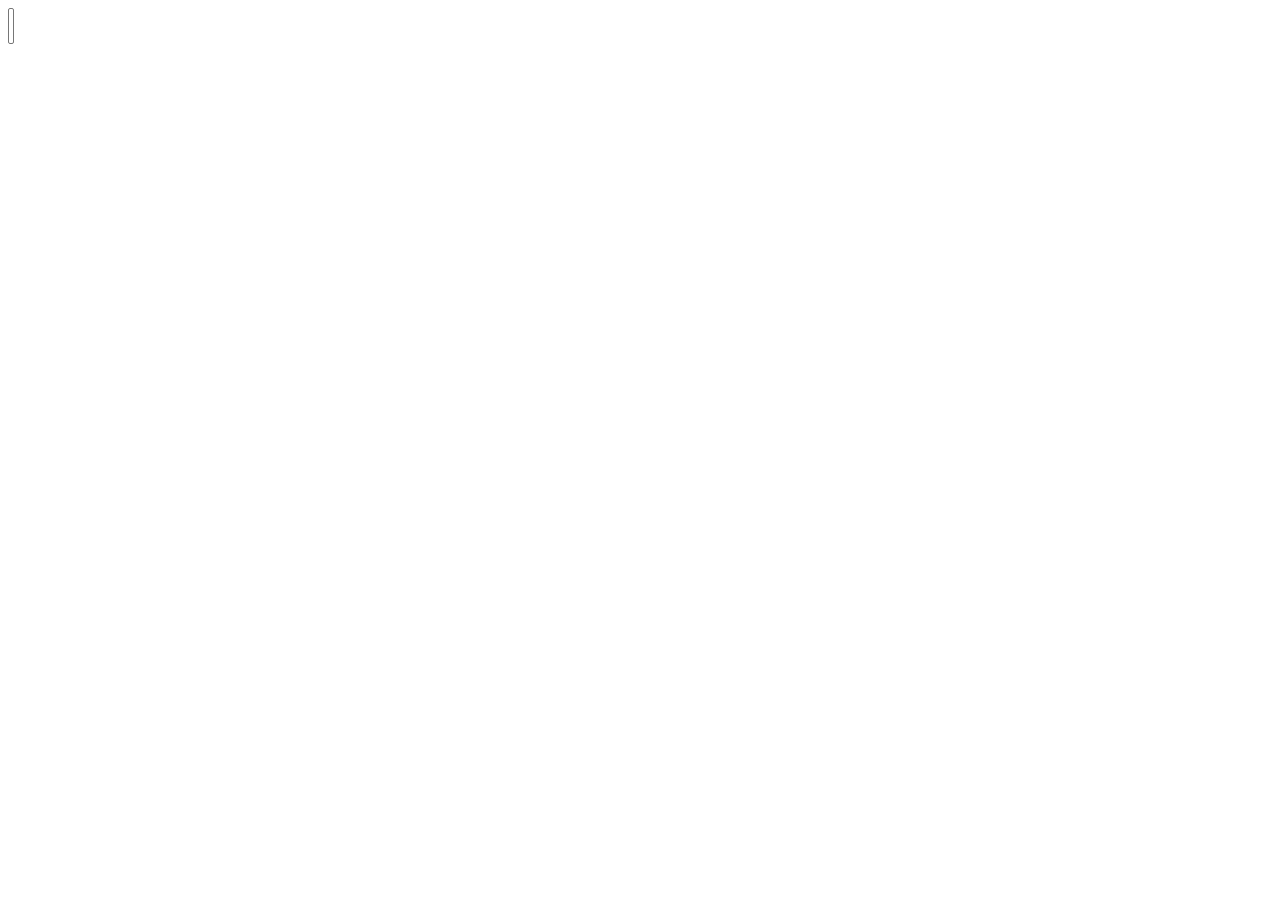
==== web/templates/chat.html @ fe25ce66 "mensajeria html" ====
<!DOCTYPE html>
<html>
<head>
    <title>Mensajeria</title>
</head>
<body>
    <div>
        <select name="Usuarios" size="2" >
            <option></option>
        </select>
    </div>
</body>
</html>
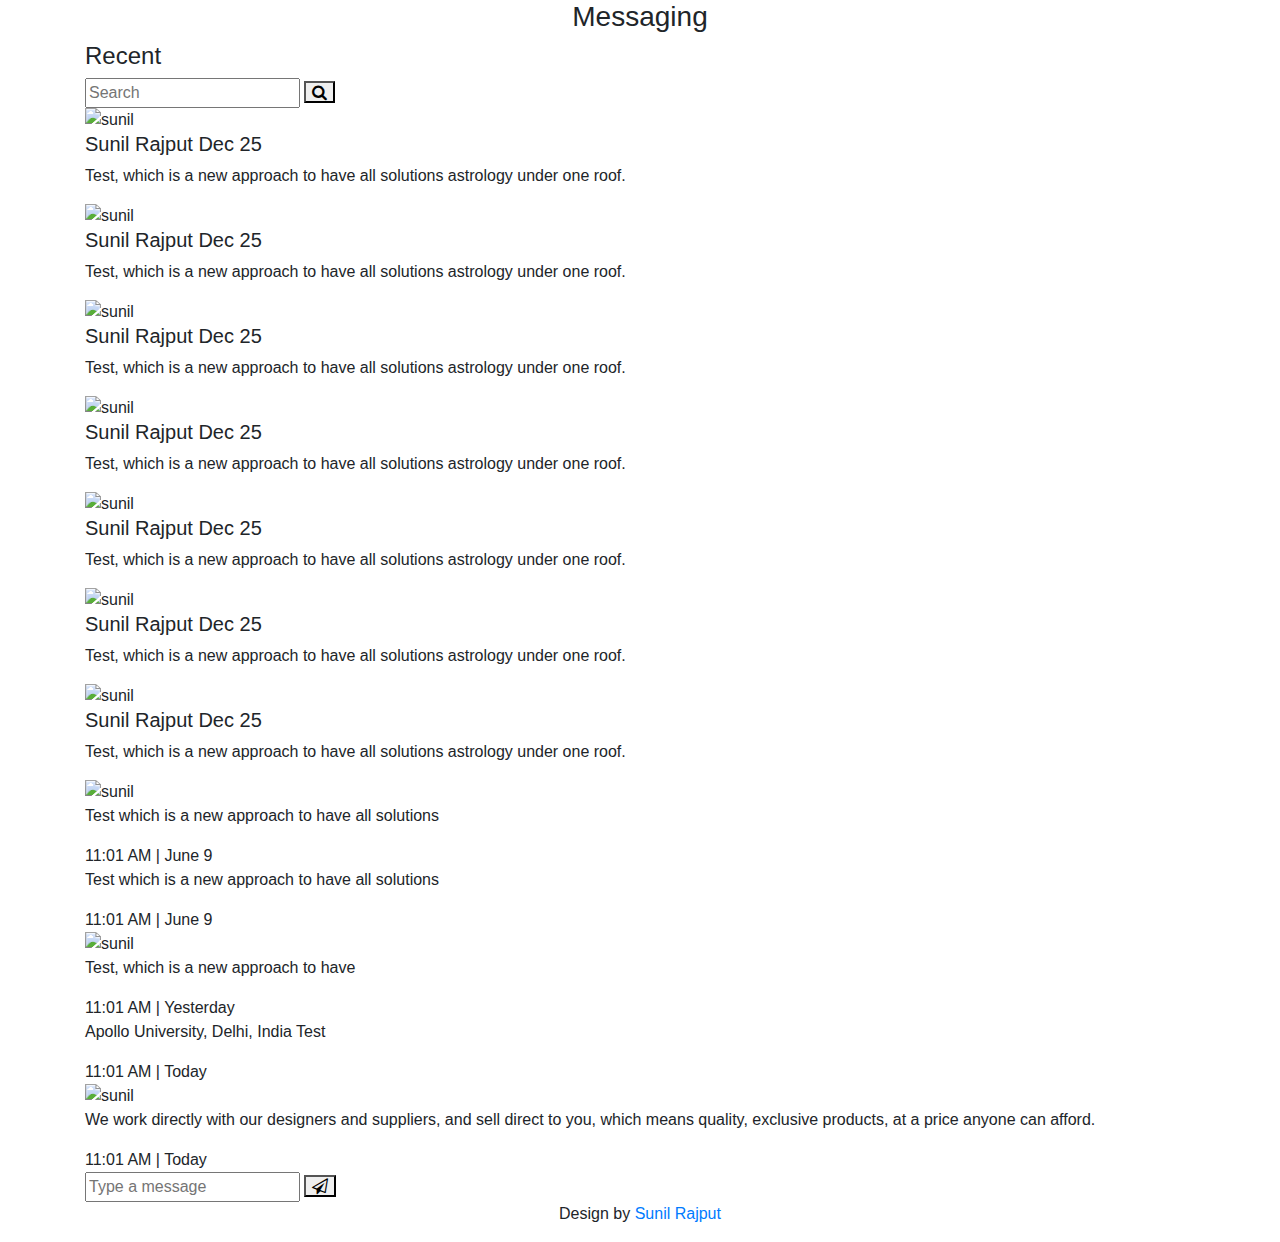
==== commit 84ac547a: "intento html" ====
--- a/web/templates/chat.html
+++ b/web/templates/chat.html
@@ -1,13 +1,167 @@
-<!DOCTYPE html>
-<html>
+<link href="//maxcdn.bootstrapcdn.com/bootstrap/4.1.1/css/bootstrap.min.css" rel="stylesheet" id="bootstrap-css">
+<script src="//maxcdn.bootstrapcdn.com/bootstrap/4.1.1/js/bootstrap.min.js"></script>
+<script src="//cdnjs.cloudflare.com/ajax/libs/jquery/3.2.1/jquery.min.js"></script>
+<!------ Include the above in your HEAD tag ---------->
+
+
+<!DOCTYPE html><html class=''>
+<head><script src='//production-assets.codepen.io/assets/editor/live/console_runner-079c09a0e3b9ff743e39ee2d5637b9216b3545af0de366d4b9aad9dc87e26bfd.js'></script><script src='//production-assets.codepen.io/assets/editor/live/events_runner-73716630c22bbc8cff4bd0f07b135f00a0bdc5d14629260c3ec49e5606f98fdd.js'></script><script src='//production-assets.codepen.io/assets/editor/live/css_live_reload_init-2c0dc5167d60a5af3ee189d570b1835129687ea2a61bee3513dee3a50c115a77.js'></script><meta charset='UTF-8'><meta name="robots" content="noindex"><link rel="shortcut icon" type="image/x-icon" href="//production-assets.codepen.io/assets/favicon/favicon-8ea04875e70c4b0bb41da869e81236e54394d63638a1ef12fa558a4a835f1164.ico" /><link rel="mask-icon" type="" href="//production-assets.codepen.io/assets/favicon/logo-pin-f2d2b6d2c61838f7e76325261b7195c27224080bc099486ddd6dccb469b8e8e6.svg" color="#111" /><link rel="canonical" href="https://codepen.io/emilcarlsson/pen/ZOQZaV?limit=all&page=74&q=contact+" />
+<link href='https://fonts.googleapis.com/css?family=Source+Sans+Pro:400,600,700,300' rel='stylesheet' type='text/css'>
+
+<script src="https://use.typekit.net/hoy3lrg.js"></script>
+<script>try{Typekit.load({ async: true });}catch(e){}</script>
+<link rel='stylesheet prefetch' href='https://cdnjs.cloudflare.com/ajax/libs/meyer-reset/2.0/reset.min.css'><link rel='stylesheet prefetch' href='https://cdnjs.cloudflare.com/ajax/libs/font-awesome/4.6.2/css/font-awesome.min.css'>
+
 <head>
-    <title>Mensajeria</title>
+
+<link href="https://cdnjs.cloudflare.com/ajax/libs/font-awesome/4.7.0/css/font-awesome.css" type="text/css" rel="stylesheet"
+<link rel="stylesheet" type="text/css" href="/static/css/chat_styles.css">
+
 </head>
 <body>
-    <div>
-        <select name="Usuarios" size="2" >
-            <option></option>
-        </select>
-    </div>
-</body>
-</html>
+<div class="container">
+<h3 class=" text-center">Messaging</h3>
+<div class="messaging">
+      <div class="inbox_msg">
+        <div class="inbox_people">
+          <div class="headind_srch">
+            <div class="recent_heading">
+              <h4>Recent</h4>
+            </div>
+            <div class="srch_bar">
+              <div class="stylish-input-group">
+                <input type="text" class="search-bar"  placeholder="Search" >
+                <span class="input-group-addon">
+                <button type="button"> <i class="fa fa-search" aria-hidden="true"></i> </button>
+                </span> </div>
+            </div>
+          </div>
+          <div class="inbox_chat">
+            <div class="chat_list active_chat">
+              <div class="chat_people">
+                <div class="chat_img"> <img src="https://ptetutorials.com/images/user-profile.png" alt="sunil"> </div>
+                <div class="chat_ib">
+                  <h5>Sunil Rajput <span class="chat_date">Dec 25</span></h5>
+                  <p>Test, which is a new approach to have all solutions
+                    astrology under one roof.</p>
+                </div>
+              </div>
+            </div>
+            <div class="chat_list">
+              <div class="chat_people">
+                <div class="chat_img"> <img src="https://ptetutorials.com/images/user-profile.png" alt="sunil"> </div>
+                <div class="chat_ib">
+                  <h5>Sunil Rajput <span class="chat_date">Dec 25</span></h5>
+                  <p>Test, which is a new approach to have all solutions
+                    astrology under one roof.</p>
+                </div>
+              </div>
+            </div>
+            <div class="chat_list">
+              <div class="chat_people">
+                <div class="chat_img"> <img src="https://ptetutorials.com/images/user-profile.png" alt="sunil"> </div>
+                <div class="chat_ib">
+                  <h5>Sunil Rajput <span class="chat_date">Dec 25</span></h5>
+                  <p>Test, which is a new approach to have all solutions
+                    astrology under one roof.</p>
+                </div>
+              </div>
+            </div>
+            <div class="chat_list">
+              <div class="chat_people">
+                <div class="chat_img"> <img src="https://ptetutorials.com/images/user-profile.png" alt="sunil"> </div>
+                <div class="chat_ib">
+                  <h5>Sunil Rajput <span class="chat_date">Dec 25</span></h5>
+                  <p>Test, which is a new approach to have all solutions
+                    astrology under one roof.</p>
+                </div>
+              </div>
+            </div>
+            <div class="chat_list">
+              <div class="chat_people">
+                <div class="chat_img"> <img src="https://ptetutorials.com/images/user-profile.png" alt="sunil"> </div>
+                <div class="chat_ib">
+                  <h5>Sunil Rajput <span class="chat_date">Dec 25</span></h5>
+                  <p>Test, which is a new approach to have all solutions
+                    astrology under one roof.</p>
+                </div>
+              </div>
+            </div>
+            <div class="chat_list">
+              <div class="chat_people">
+                <div class="chat_img"> <img src="https://ptetutorials.com/images/user-profile.png" alt="sunil"> </div>
+                <div class="chat_ib">
+                  <h5>Sunil Rajput <span class="chat_date">Dec 25</span></h5>
+                  <p>Test, which is a new approach to have all solutions
+                    astrology under one roof.</p>
+                </div>
+              </div>
+            </div>
+            <div class="chat_list">
+              <div class="chat_people">
+                <div class="chat_img"> <img src="https://ptetutorials.com/images/user-profile.png" alt="sunil"> </div>
+                <div class="chat_ib">
+                  <h5>Sunil Rajput <span class="chat_date">Dec 25</span></h5>
+                  <p>Test, which is a new approach to have all solutions
+                    astrology under one roof.</p>
+                </div>
+              </div>
+            </div>
+          </div>
+        </div>
+        <div class="mesgs">
+          <div class="msg_history">
+            <div class="incoming_msg">
+              <div class="incoming_msg_img"> <img src="https://ptetutorials.com/images/user-profile.png" alt="sunil"> </div>
+              <div class="received_msg">
+                <div class="received_withd_msg">
+                  <p>Test which is a new approach to have all
+                    solutions</p>
+                  <span class="time_date"> 11:01 AM    |    June 9</span></div>
+              </div>
+            </div>
+            <div class="outgoing_msg">
+              <div class="sent_msg">
+                <p>Test which is a new approach to have all
+                  solutions</p>
+                <span class="time_date"> 11:01 AM    |    June 9</span> </div>
+            </div>
+            <div class="incoming_msg">
+              <div class="incoming_msg_img"> <img src="https://ptetutorials.com/images/user-profile.png" alt="sunil"> </div>
+              <div class="received_msg">
+                <div class="received_withd_msg">
+                  <p>Test, which is a new approach to have</p>
+                  <span class="time_date"> 11:01 AM    |    Yesterday</span></div>
+              </div>
+            </div>
+            <div class="outgoing_msg">
+              <div class="sent_msg">
+                <p>Apollo University, Delhi, India Test</p>
+                <span class="time_date"> 11:01 AM    |    Today</span> </div>
+            </div>
+            <div class="incoming_msg">
+              <div class="incoming_msg_img"> <img src="https://ptetutorials.com/images/user-profile.png" alt="sunil"> </div>
+              <div class="received_msg">
+                <div class="received_withd_msg">
+                  <p>We work directly with our designers and suppliers,
+                    and sell direct to you, which means quality, exclusive
+                    products, at a price anyone can afford.</p>
+                  <span class="time_date"> 11:01 AM    |    Today</span></div>
+              </div>
+            </div>
+          </div>
+          <div class="type_msg">
+            <div class="input_msg_write">
+              <input type="text" class="write_msg" placeholder="Type a message" />
+              <button class="msg_send_btn" type="button"><i class="fa fa-paper-plane-o" aria-hidden="true"></i></button>
+            </div>
+          </div>
+        </div>
+      </div>
+
+
+      <p class="text-center top_spac"> Design by <a target="_blank" href="#">Sunil Rajput</a></p>
+
+    </div></div>
+    </body>
+    </html>
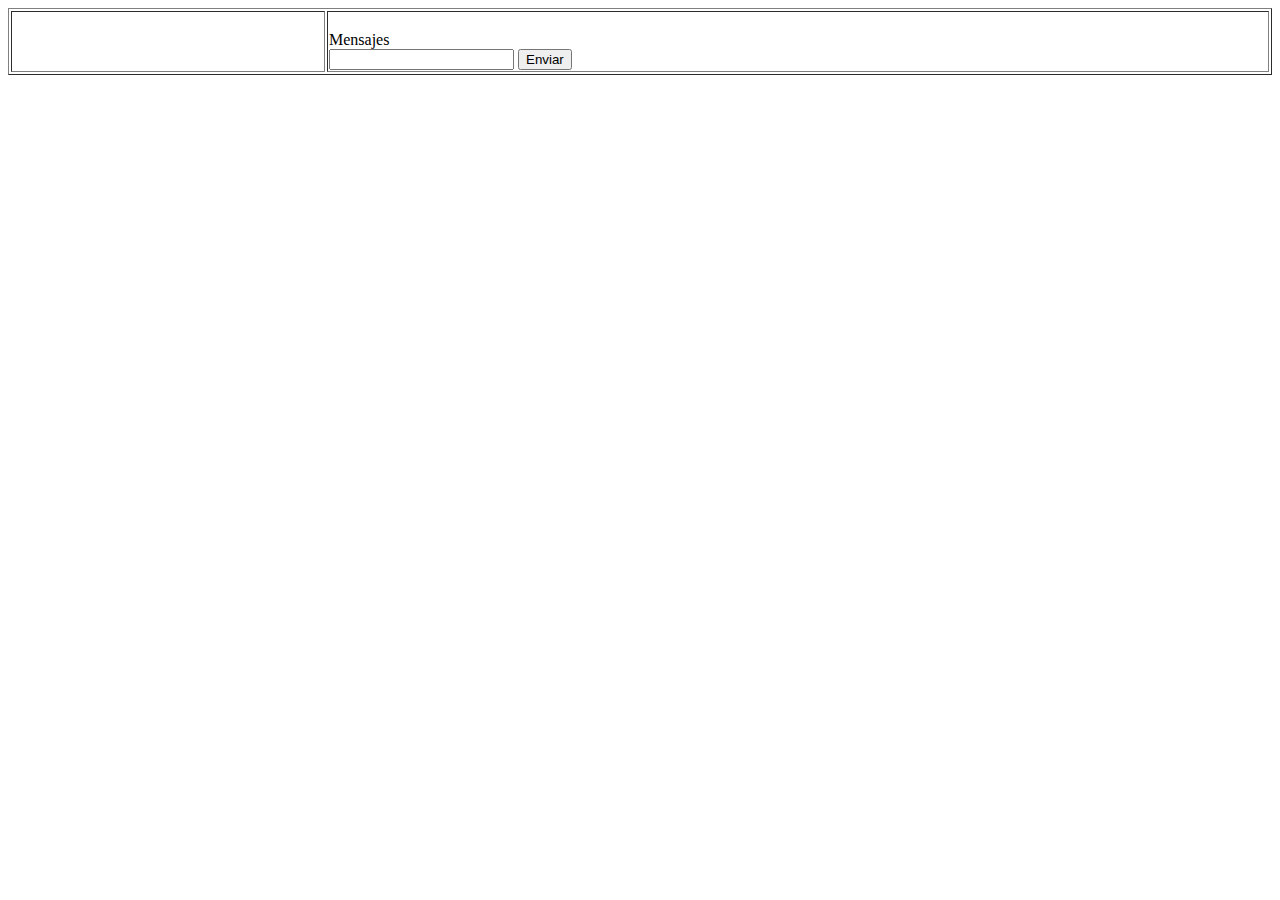
==== commit 959aa87b: "chat" ====
--- a/web/templates/chat.html
+++ b/web/templates/chat.html
@@ -1,167 +1,40 @@
-<link href="//maxcdn.bootstrapcdn.com/bootstrap/4.1.1/css/bootstrap.min.css" rel="stylesheet" id="bootstrap-css">
-<script src="//maxcdn.bootstrapcdn.com/bootstrap/4.1.1/js/bootstrap.min.js"></script>
-<script src="//cdnjs.cloudflare.com/ajax/libs/jquery/3.2.1/jquery.min.js"></script>
-<!------ Include the above in your HEAD tag ---------->
-
-
-<!DOCTYPE html><html class=''>
-<head><script src='//production-assets.codepen.io/assets/editor/live/console_runner-079c09a0e3b9ff743e39ee2d5637b9216b3545af0de366d4b9aad9dc87e26bfd.js'></script><script src='//production-assets.codepen.io/assets/editor/live/events_runner-73716630c22bbc8cff4bd0f07b135f00a0bdc5d14629260c3ec49e5606f98fdd.js'></script><script src='//production-assets.codepen.io/assets/editor/live/css_live_reload_init-2c0dc5167d60a5af3ee189d570b1835129687ea2a61bee3513dee3a50c115a77.js'></script><meta charset='UTF-8'><meta name="robots" content="noindex"><link rel="shortcut icon" type="image/x-icon" href="//production-assets.codepen.io/assets/favicon/favicon-8ea04875e70c4b0bb41da869e81236e54394d63638a1ef12fa558a4a835f1164.ico" /><link rel="mask-icon" type="" href="//production-assets.codepen.io/assets/favicon/logo-pin-f2d2b6d2c61838f7e76325261b7195c27224080bc099486ddd6dccb469b8e8e6.svg" color="#111" /><link rel="canonical" href="https://codepen.io/emilcarlsson/pen/ZOQZaV?limit=all&page=74&q=contact+" />
-<link href='https://fonts.googleapis.com/css?family=Source+Sans+Pro:400,600,700,300' rel='stylesheet' type='text/css'>
-
-<script src="https://use.typekit.net/hoy3lrg.js"></script>
-<script>try{Typekit.load({ async: true });}catch(e){}</script>
-<link rel='stylesheet prefetch' href='https://cdnjs.cloudflare.com/ajax/libs/meyer-reset/2.0/reset.min.css'><link rel='stylesheet prefetch' href='https://cdnjs.cloudflare.com/ajax/libs/font-awesome/4.6.2/css/font-awesome.min.css'>
-
+<!DOCTYPE html>
+<html lang="en">
 <head>
-
-<link href="https://cdnjs.cloudflare.com/ajax/libs/font-awesome/4.7.0/css/font-awesome.css" type="text/css" rel="stylesheet"
-<link rel="stylesheet" type="text/css" href="/static/css/chat_styles.css">
+    <meta charset="UTF-8">
+    <title>Title</title>
+    <link rel="stylesheet" href="/static/css/bootstrap.min.css">
+    <script src="/static/js/libs/bootstrap.min.js" ></script>
+    <script src="https://ajax.googleapis.com/ajax/libs/jquery/3.1.0/jquery.min.js"></script>
+    <script src="chat.js"></script>
 
 </head>
-<body>
-<div class="container">
-<h3 class=" text-center">Messaging</h3>
-<div class="messaging">
-      <div class="inbox_msg">
-        <div class="inbox_people">
-          <div class="headind_srch">
-            <div class="recent_heading">
-              <h4>Recent</h4>
+<body onload="whoami()">
+
+<table width="100%" border="1px solid">
+    <tr>
+        <td width="25%">
+            <div  class="alert alert-primary" role="alert">
+                <label id="cu_username"></label>
+                <br/>
+                <label id="cu_name"></label>
             </div>
-            <div class="srch_bar">
-              <div class="stylish-input-group">
-                <input type="text" class="search-bar"  placeholder="Search" >
-                <span class="input-group-addon">
-                <button type="button"> <i class="fa fa-search" aria-hidden="true"></i> </button>
-                </span> </div>
+            <div id="allusers">
+
             </div>
-          </div>
-          <div class="inbox_chat">
-            <div class="chat_list active_chat">
-              <div class="chat_people">
-                <div class="chat_img"> <img src="https://ptetutorials.com/images/user-profile.png" alt="sunil"> </div>
-                <div class="chat_ib">
-                  <h5>Sunil Rajput <span class="chat_date">Dec 25</span></h5>
-                  <p>Test, which is a new approach to have all solutions
-                    astrology under one roof.</p>
-                </div>
-              </div>
+
+        </td>
+        <td width="75%">
+            <div id="show_messages">
             </div>
-            <div class="chat_list">
-              <div class="chat_people">
-                <div class="chat_img"> <img src="https://ptetutorials.com/images/user-profile.png" alt="sunil"> </div>
-                <div class="chat_ib">
-                  <h5>Sunil Rajput <span class="chat_date">Dec 25</span></h5>
-                  <p>Test, which is a new approach to have all solutions
-                    astrology under one roof.</p>
-                </div>
-              </div>
+            <br/>
+            <div id="messages">Mensajes</div>
+                <input type="text" id="postmessage"/>
+                <input type="button" class="btn btn-success" value="Enviar" onclick="sendMessage()">
             </div>
-            <div class="chat_list">
-              <div class="chat_people">
-                <div class="chat_img"> <img src="https://ptetutorials.com/images/user-profile.png" alt="sunil"> </div>
-                <div class="chat_ib">
-                  <h5>Sunil Rajput <span class="chat_date">Dec 25</span></h5>
-                  <p>Test, which is a new approach to have all solutions
-                    astrology under one roof.</p>
-                </div>
-              </div>
-            </div>
-            <div class="chat_list">
-              <div class="chat_people">
-                <div class="chat_img"> <img src="https://ptetutorials.com/images/user-profile.png" alt="sunil"> </div>
-                <div class="chat_ib">
-                  <h5>Sunil Rajput <span class="chat_date">Dec 25</span></h5>
-                  <p>Test, which is a new approach to have all solutions
-                    astrology under one roof.</p>
-                </div>
-              </div>
-            </div>
-            <div class="chat_list">
-              <div class="chat_people">
-                <div class="chat_img"> <img src="https://ptetutorials.com/images/user-profile.png" alt="sunil"> </div>
-                <div class="chat_ib">
-                  <h5>Sunil Rajput <span class="chat_date">Dec 25</span></h5>
-                  <p>Test, which is a new approach to have all solutions
-                    astrology under one roof.</p>
-                </div>
-              </div>
-            </div>
-            <div class="chat_list">
-              <div class="chat_people">
-                <div class="chat_img"> <img src="https://ptetutorials.com/images/user-profile.png" alt="sunil"> </div>
-                <div class="chat_ib">
-                  <h5>Sunil Rajput <span class="chat_date">Dec 25</span></h5>
-                  <p>Test, which is a new approach to have all solutions
-                    astrology under one roof.</p>
-                </div>
-              </div>
-            </div>
-            <div class="chat_list">
-              <div class="chat_people">
-                <div class="chat_img"> <img src="https://ptetutorials.com/images/user-profile.png" alt="sunil"> </div>
-                <div class="chat_ib">
-                  <h5>Sunil Rajput <span class="chat_date">Dec 25</span></h5>
-                  <p>Test, which is a new approach to have all solutions
-                    astrology under one roof.</p>
-                </div>
-              </div>
-            </div>
-          </div>
-        </div>
-        <div class="mesgs">
-          <div class="msg_history">
-            <div class="incoming_msg">
-              <div class="incoming_msg_img"> <img src="https://ptetutorials.com/images/user-profile.png" alt="sunil"> </div>
-              <div class="received_msg">
-                <div class="received_withd_msg">
-                  <p>Test which is a new approach to have all
-                    solutions</p>
-                  <span class="time_date"> 11:01 AM    |    June 9</span></div>
-              </div>
-            </div>
-            <div class="outgoing_msg">
-              <div class="sent_msg">
-                <p>Test which is a new approach to have all
-                  solutions</p>
-                <span class="time_date"> 11:01 AM    |    June 9</span> </div>
-            </div>
-            <div class="incoming_msg">
-              <div class="incoming_msg_img"> <img src="https://ptetutorials.com/images/user-profile.png" alt="sunil"> </div>
-              <div class="received_msg">
-                <div class="received_withd_msg">
-                  <p>Test, which is a new approach to have</p>
-                  <span class="time_date"> 11:01 AM    |    Yesterday</span></div>
-              </div>
-            </div>
-            <div class="outgoing_msg">
-              <div class="sent_msg">
-                <p>Apollo University, Delhi, India Test</p>
-                <span class="time_date"> 11:01 AM    |    Today</span> </div>
-            </div>
-            <div class="incoming_msg">
-              <div class="incoming_msg_img"> <img src="https://ptetutorials.com/images/user-profile.png" alt="sunil"> </div>
-              <div class="received_msg">
-                <div class="received_withd_msg">
-                  <p>We work directly with our designers and suppliers,
-                    and sell direct to you, which means quality, exclusive
-                    products, at a price anyone can afford.</p>
-                  <span class="time_date"> 11:01 AM    |    Today</span></div>
-              </div>
-            </div>
-          </div>
-          <div class="type_msg">
-            <div class="input_msg_write">
-              <input type="text" class="write_msg" placeholder="Type a message" />
-              <button class="msg_send_btn" type="button"><i class="fa fa-paper-plane-o" aria-hidden="true"></i></button>
-            </div>
-          </div>
-        </div>
-      </div>
+        </td>
+    </tr>
+</table>
 
-
-      <p class="text-center top_spac"> Design by <a target="_blank" href="#">Sunil Rajput</a></p>
-
-    </div></div>
-    </body>
-    </html>
+</body>
+</html>
